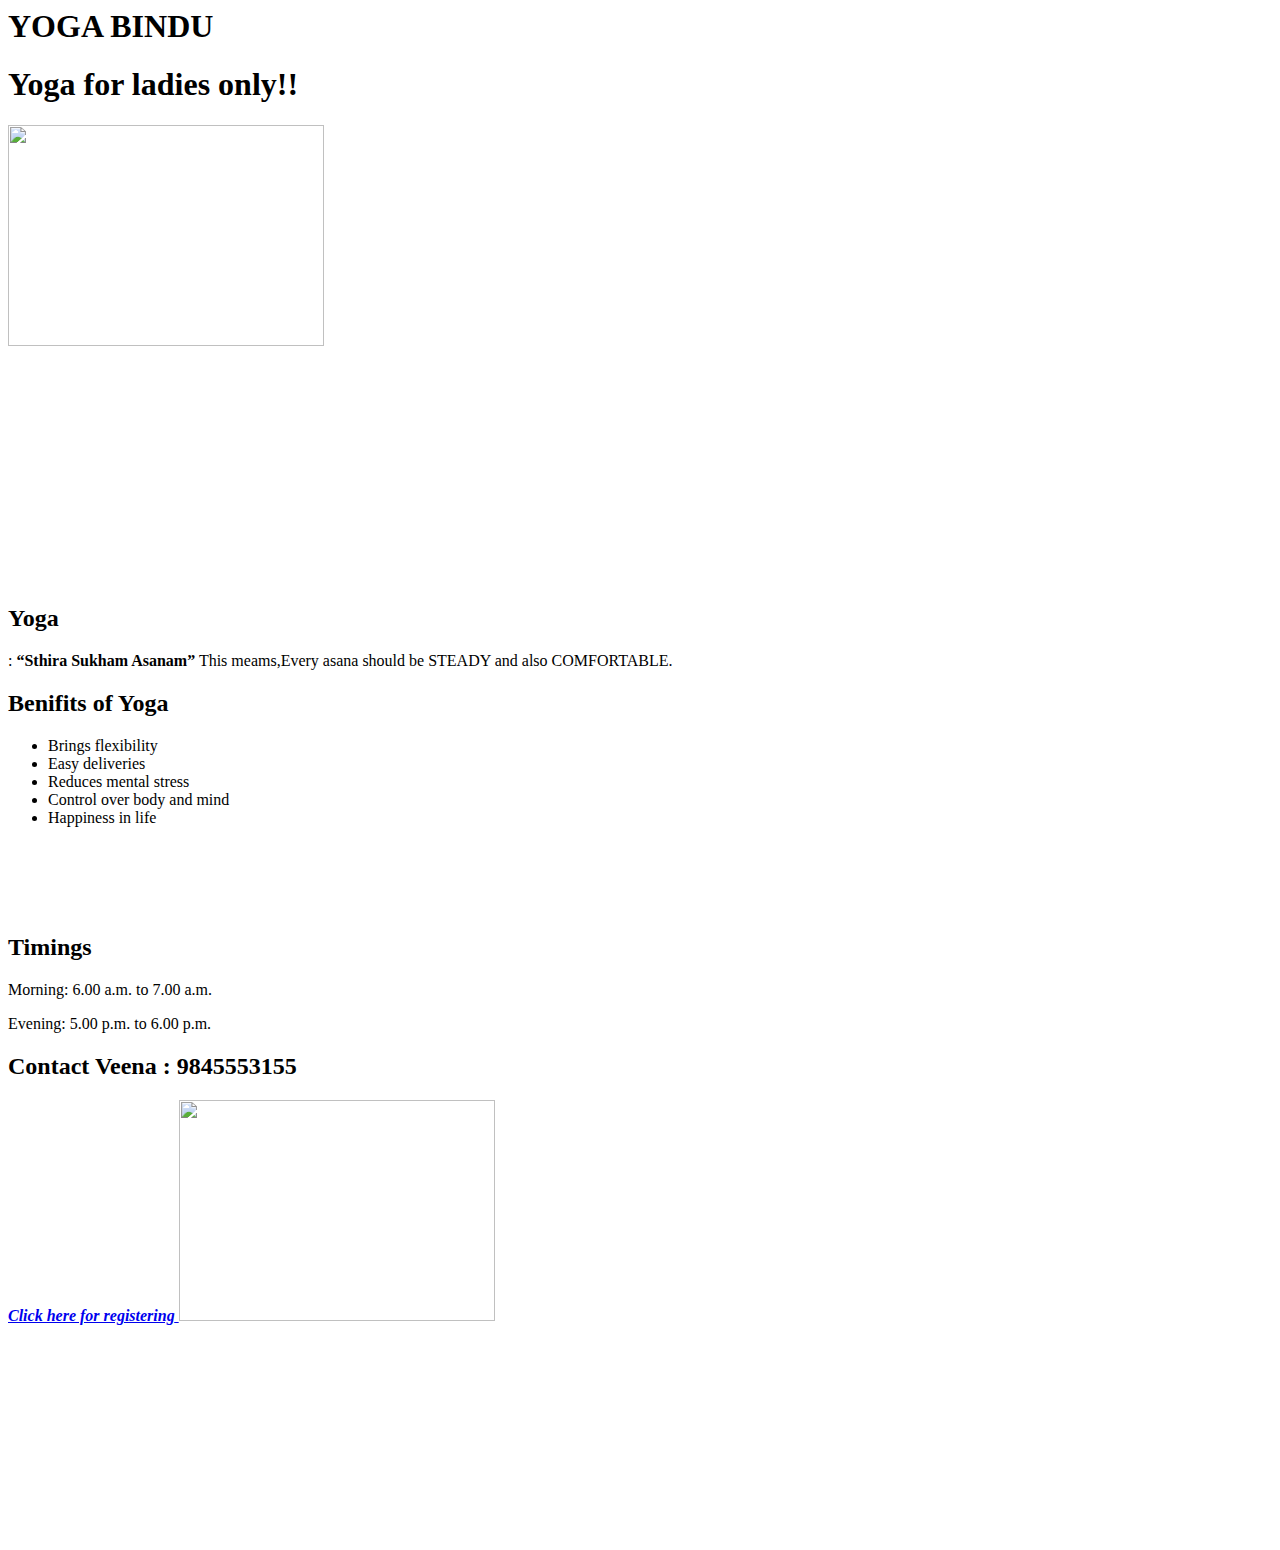
==== index.html @ 45e45167 "First commit" ====
<html>
  <head>
    <title>
      Yoga Bindu
    </title>
  </head>
  <body>
  <div class="background">
    <div id="andiv">
      <h1> YOGA BINDU </h1></div>
    <h1> Yoga for ladies only!! </h1>
    <img src="https://www.businessinsider.in/photo/76477223/14-yoga-poses-you-should-never-try-at-home-without-supervision-according-to-yoga-experts.jpg" width=50% id="YogaImg">
  
    <br> </br>
   <h2 class="Color">Yoga </h2> 
     <div class="Yoga">
      <p>: <b>“Sthira Sukham Asanam”</b> 
        This meams,Every asana should be STEADY and also COMFORTABLE. </p>
    </div>
    
    <h2 class="Color"> Benifits of Yoga </h2>
    <ul>
      <li> Brings flexibility </li>
      <li> Easy deliveries </li>
      <li> Reduces mental stress </li>
      <li> Control over body and mind </li>
      <li> Happiness in life </li>
    </ul>
      <br> </br>
  <br> </br>
    
      <h2 class="Time"> Timings </h2>
    <p class='T'> Morning: 6.00 a.m. to 7.00 a.m. </p>
    <p class='T'> Evening: 5.00 p.m. to 6.00 p.m. </p>
    
    <h2 class="Time"> Contact Veena : 9845553155 </h2>
    
    <a class="click" href="https://docs.google.com/forms/d/e/1FAIpQLSezATU1A-OAtp1PvomKob0xq2LNn60lR7a3rH21VXZK9rsjJA/viewform?usp=sf_link"> <b> <em>Click here for registering</b> </em> 
       </a>
     <img src="https://miro.medium.com/max/11630/0*C5Y8W-6e9OVIB3AM" width=50% id="Flexibility">
</div>
  </body>
</html>
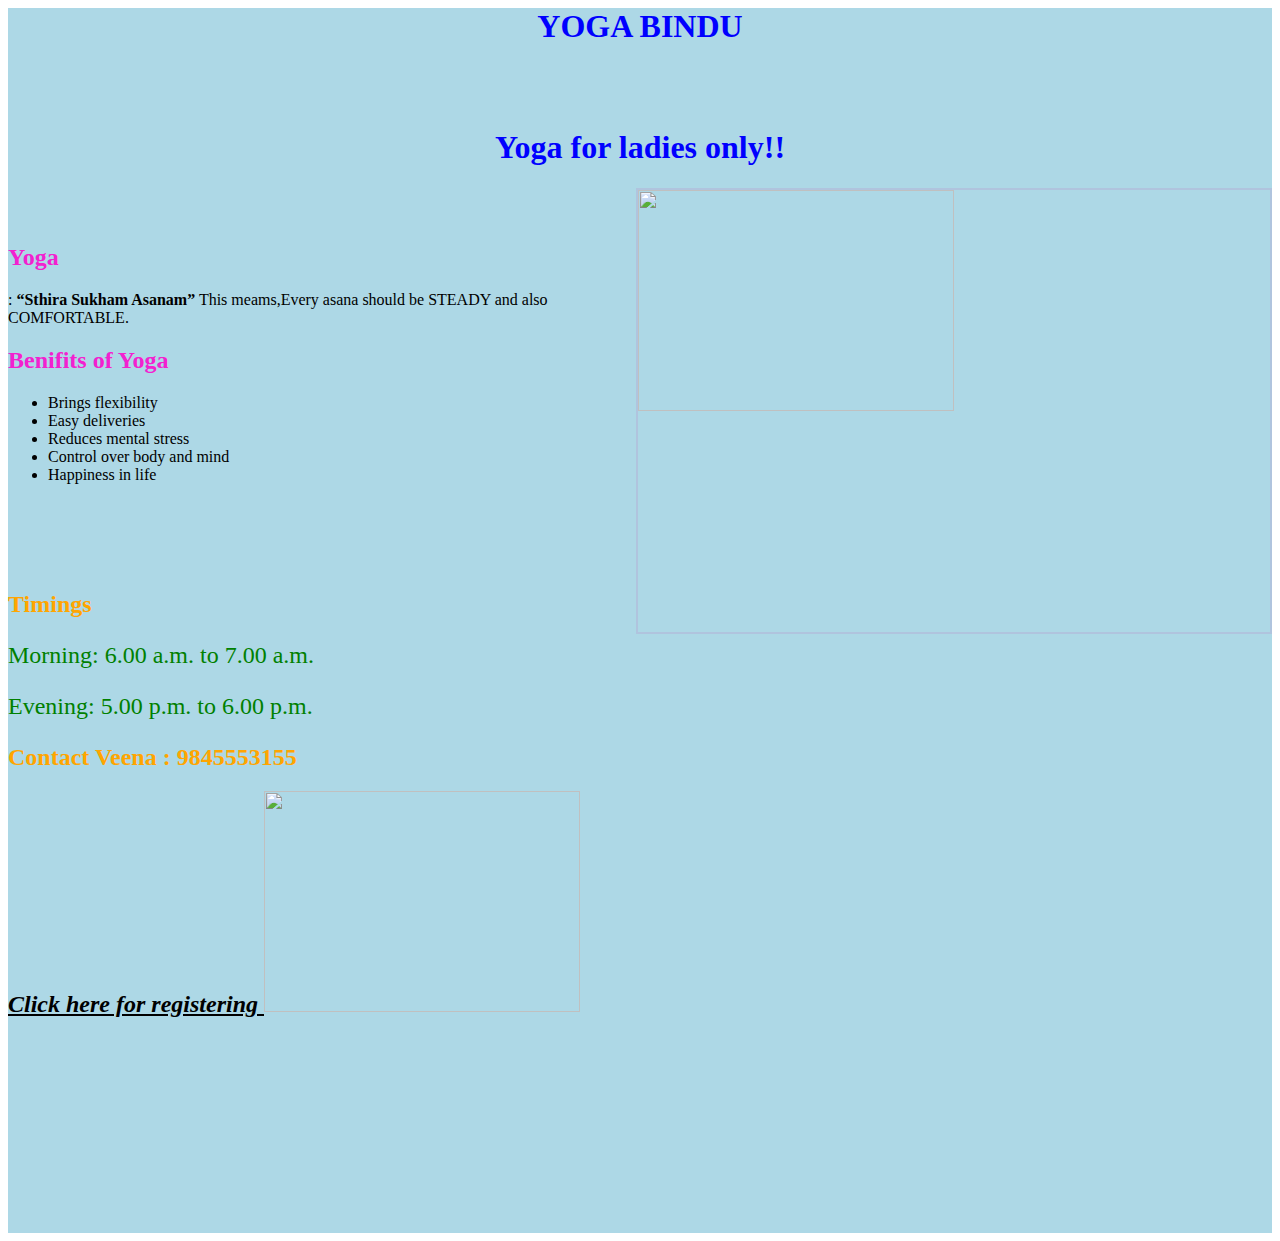
==== commit c1e1d860: "Update index.html" ====
--- a/index.html
+++ b/index.html
@@ -1,8 +1,10 @@
 <html>
   <head>
     <title>
+      
       Yoga Bindu
     </title>
+    <link rel="stylesheet" href="style.css">
   </head>
   <body>
   <div class="background">
@@ -40,4 +42,4 @@
      <img src="https://miro.medium.com/max/11630/0*C5Y8W-6e9OVIB3AM" width=50% id="Flexibility">
 </div>
   </body>
-</html>+</html>
--- a/style.css
+++ b/style.css
@@ -0,0 +1,76 @@
+h1{
+  color: blue;
+  text-align: center;
+}
+#YogaImg{
+  float: right;
+ border-width: 2px;
+  border-style: solid;
+  border-color: lightsteelblue;
+}
+
+.Color{
+  color: rgb(242,33,207);
+}
+.Time{
+  text-align:left;
+  color: orange;
+}
+.T{
+  text-align:left;
+  font-size: 18pt;
+  color: green;
+}
+.click{
+  font-size: 18pt;
+  color: blue;
+}
+.click:link{
+  color: #000000;
+}
+.click:active{
+  color: red;
+}
+.click:hover{
+  color: green;
+}
+.click:visited{
+  color: purple;
+}
+#Flexibility{
+  float: ;
+}
+.background{
+  background-color: lightblue;
+}
+.body{
+  background-image: url("https://miro.medium.com/max/11630/0*C5Y8W-6e9OVIB3AM.jpg");
+}
+#andiv{
+  text align: center;
+  
+  height: 100px;
+  animation: animation_name 1s infinite;
+}
+@-webkit-keyframes animation_name{
+  from{
+    background-color: pink;
+  }
+  to{
+    background-color: lightblue;
+  }
+  to{
+    background-color: yellow;
+  }
+}
+@keyframes animation_name{
+  from{
+    background-color: pink;
+  }
+  to{
+    background-color: lightblue;
+  }
+  to{
+    background-color: yellow;
+  }
+}